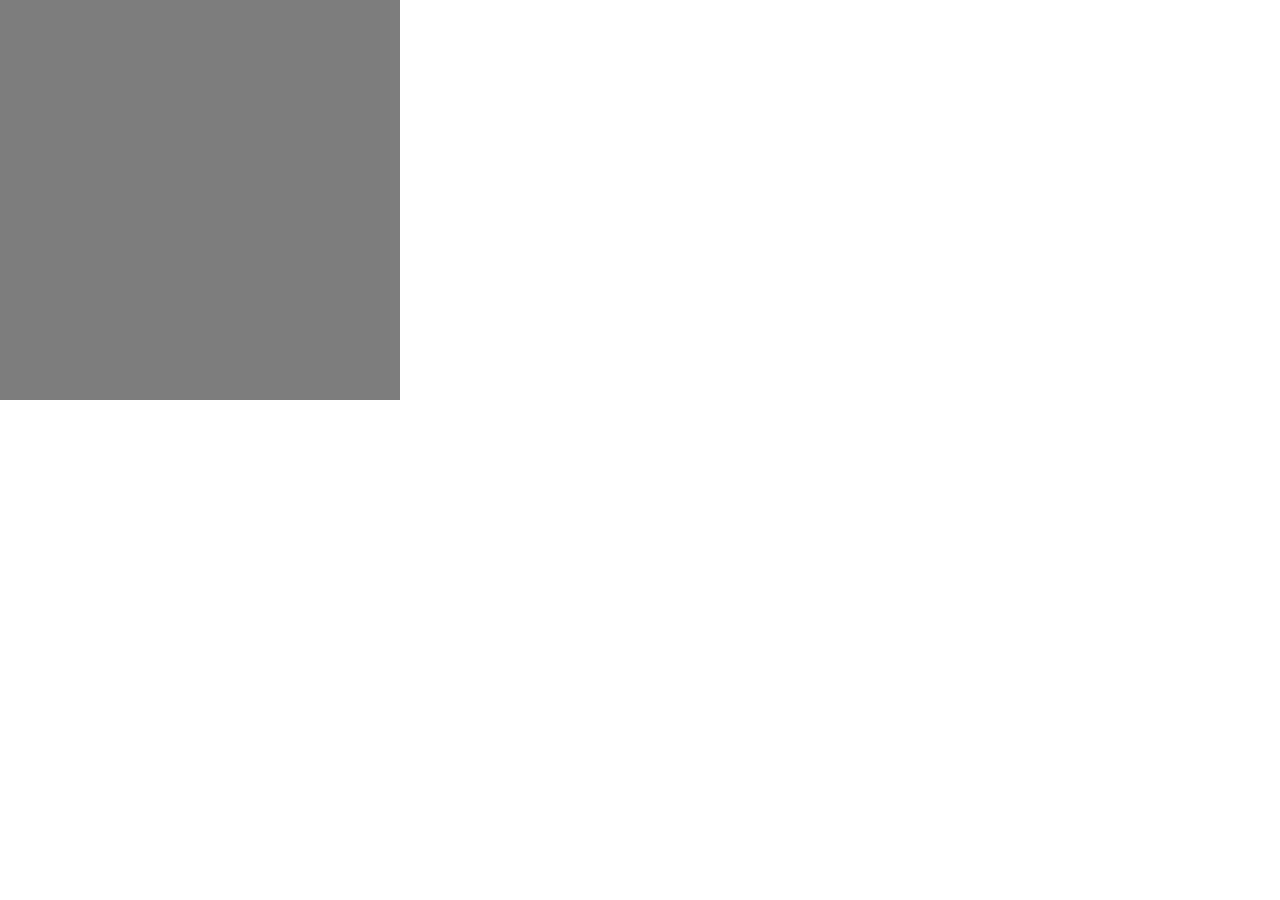
==== index.html @ 7ef700c2 "Initial commit" ====
<!DOCTYPE html>
<html lang="en">
  
  <head>
    <meta charset="utf-8" />
    <meta name="viewport" content="width=device-width, initial-scale=1.0">
    <title>p5.js Template (global version)</title>
    <link rel="stylesheet" type="text/css" href="style.css">
    <script src="libraries/p5.min.js"></script>
    <!-- <script src="libraries/p5.sound.min.js"></script> -->
  </head>

  <body>
    <script src="sketch.js"></script>
  </body>

</html>
---- style.css ----
html, body {
  margin: 0;
  padding: 0;
}

canvas {
  display: block;
}
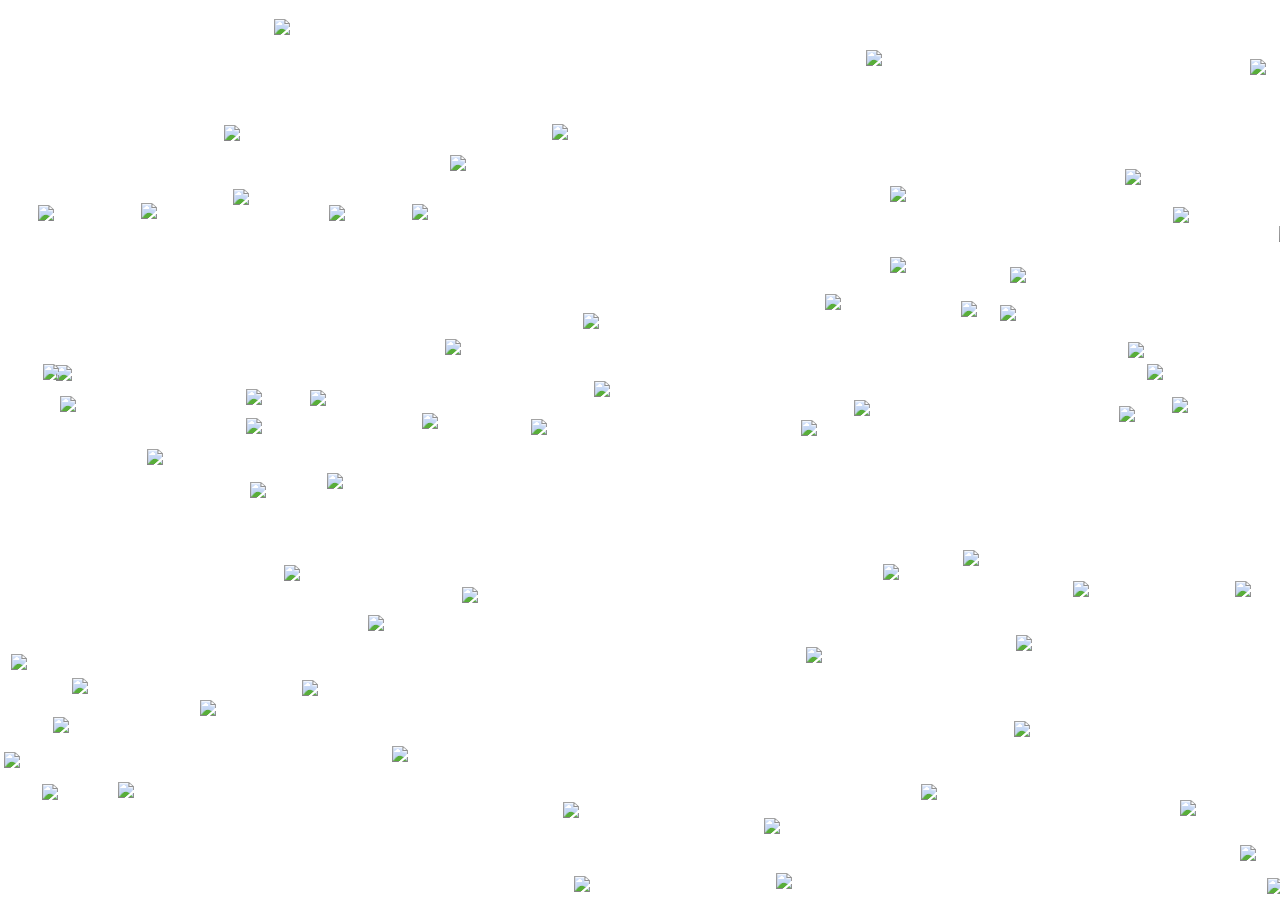
==== commit 67fca073: "CSS Fix" ====
--- a/index.html
+++ b/index.html
@@ -4,14 +4,16 @@
   <head>
     <meta charset="utf-8" />
     <meta name="viewport" content="width=device-width, initial-scale=1.0">
-    <title>p5.js Template (global version)</title>
-    <link rel="stylesheet" type="text/css" href="style.css">
+    <title>Welcome to the Web</title>
+    <link rel="stylesheet" type="text/css" href="./stylesheets/style.css">
     <script src="libraries/p5.min.js"></script>
-    <!-- <script src="libraries/p5.sound.min.js"></script> -->
   </head>
 
   <body>
     <script src="sketch.js"></script>
+    <div class = "surfaceAds"></div>
+    
+
   </body>
 
 </html>
